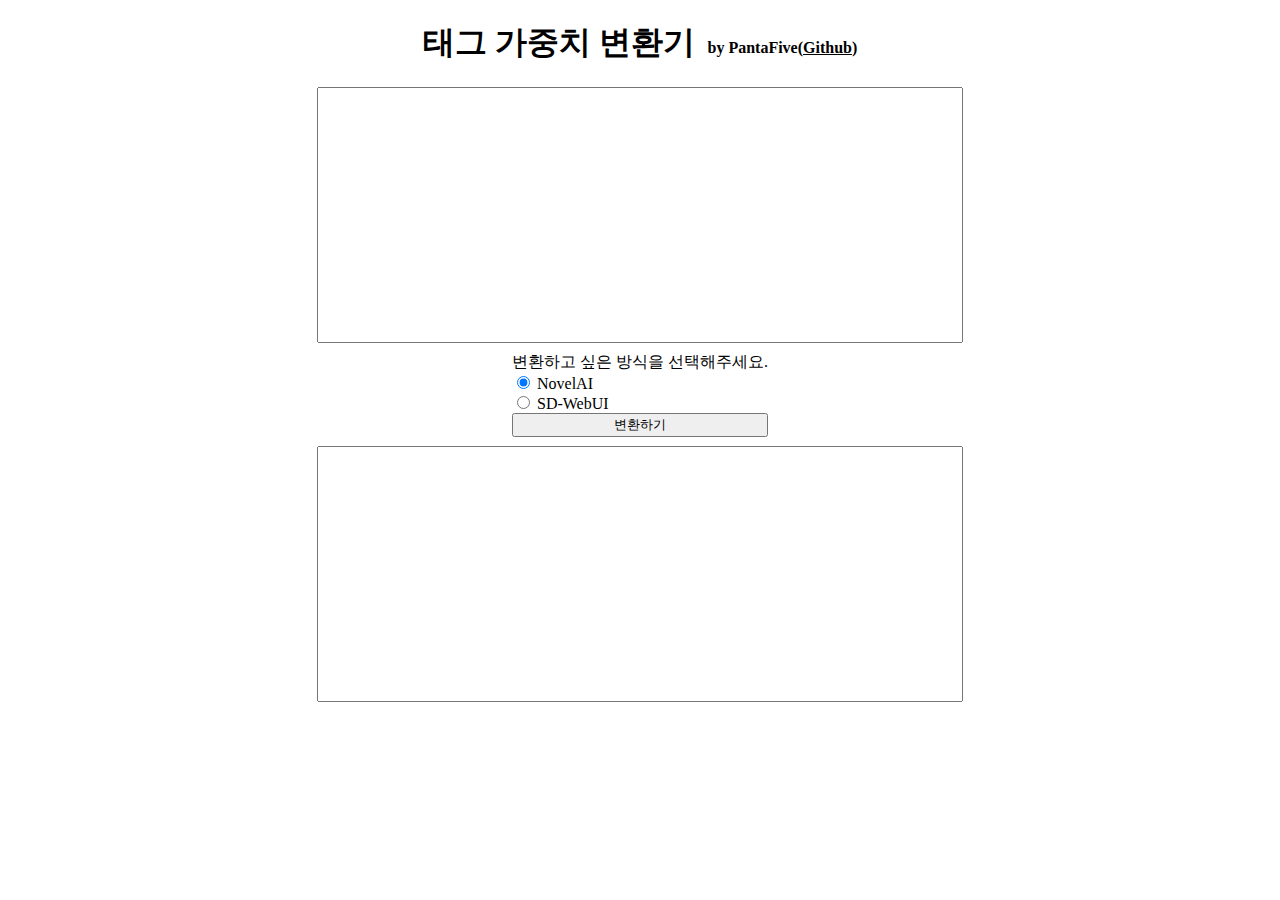
==== tag.html @ 72cdb397 "Create tag.html" ====
<!DOCTYPE html>
<html lang="ko">
    <head>
        <meta charset="UTF-8" />
        <meta http-equiv="X-UA-Compatible" content="IE=edge" />
        <meta name="viewport" content="width=device-width, initial-scale=1.0" />
        <title>태그 가중치 변환기</title>
        <style>
            html,
            body {
                margin: 0;
                padding: 0;
            }
            a:visited,
            a:link,
            a:hover,
            a:active {
                text-decoration: underline;
                color: black;
            }
            .tagArea {
                height: 250px;
                resize: none;
            }
            .typeSelection {
                width: 100%;
            }
            header,
            main,
            footer {
                display: flex;
                width: 100%;
                flex-wrap: wrap;
                justify-content: center;
                align-items: center;
            }
            header {
                align-items: baseline;
            }
            header > h4 {
                padding-left: 1vw;
            }
            .middle {
                display: flex;
                flex-direction: column;
                flex-wrap: wrap;
                margin-top: 1vh;
                margin-bottom: 1vh;
            }
            .breakLine {
                height: 0;
                flex-basis: 100%;
            }
            @media all and (max-width: 1279px) {
                .tagArea {
                    width: 100%;
                    margin-left: 1vw;
                    margin-right: 1vw;
                }
            }
            @media all and (min-width: 1280px) {
                .tagArea {
                    width: 50%;
                }
            }
        </style>
    </head>
    <body>
        <header>
            <h1>태그 가중치 변환기</h1>
            <h4>by PantaFive(<a href="https://github.com/panta5" target="_blank">Github</a>)</h4>
        </header>
        <div class="breakLine"></div>
        <main>
            <textarea id="before" class="tagArea"></textarea>
            <div class="breakLine"></div>
            <div class="middle">
                <div class="typeSelection">
                    <span>변환하고 싶은 방식을 선택해주세요.</span>
                    <div class="breakLine"></div>
                    <input type="radio" name="type" id="nai" value="nai" checked />
                    <label for="nai" class="radioLabel">NovelAI</label>
                    <div class="breakLine"></div>
                    <input type="radio" name="type" id="webui" value="webui" />
                    <label for="webui" class="radioLabel">SD-WebUI</label>
                </div>
                <div class="breakLine"></div>
                <button
                    id="convertNow"
                    class="btn"
                    onclick="convert(document.querySelector(`input[name=type]:checked`).value);"
                >
                    변환하기
                </button>
            </div>
            <div class="breakLine"></div>
            <textarea id="after" class="tagArea"></textarea>
        </main>
        <footer></footer>
        <script>
            var convertBtn = document.getElementById('convertNow');
            const convert = (type) => {
                let beforeData = document.getElementById('before').value.toString();
                if (type == 'webui') {
                    let afterData = beforeData.replaceAll('{', '(').replaceAll('}', ')').toString();
                    document.getElementById('after').value = afterData.toString();
                    console.log('WebUI 형식으로 변환됨.');
                } else if (type == 'nai') {
                    let afterData = beforeData.replaceAll('(', '{').replaceAll(')', '}').toString();
                    document.getElementById('after').value = afterData.toString();
                    console.log('NovelAI 형식으로 변환됨.');
                }
                return;
            };
        </script>
    </body>
</html>
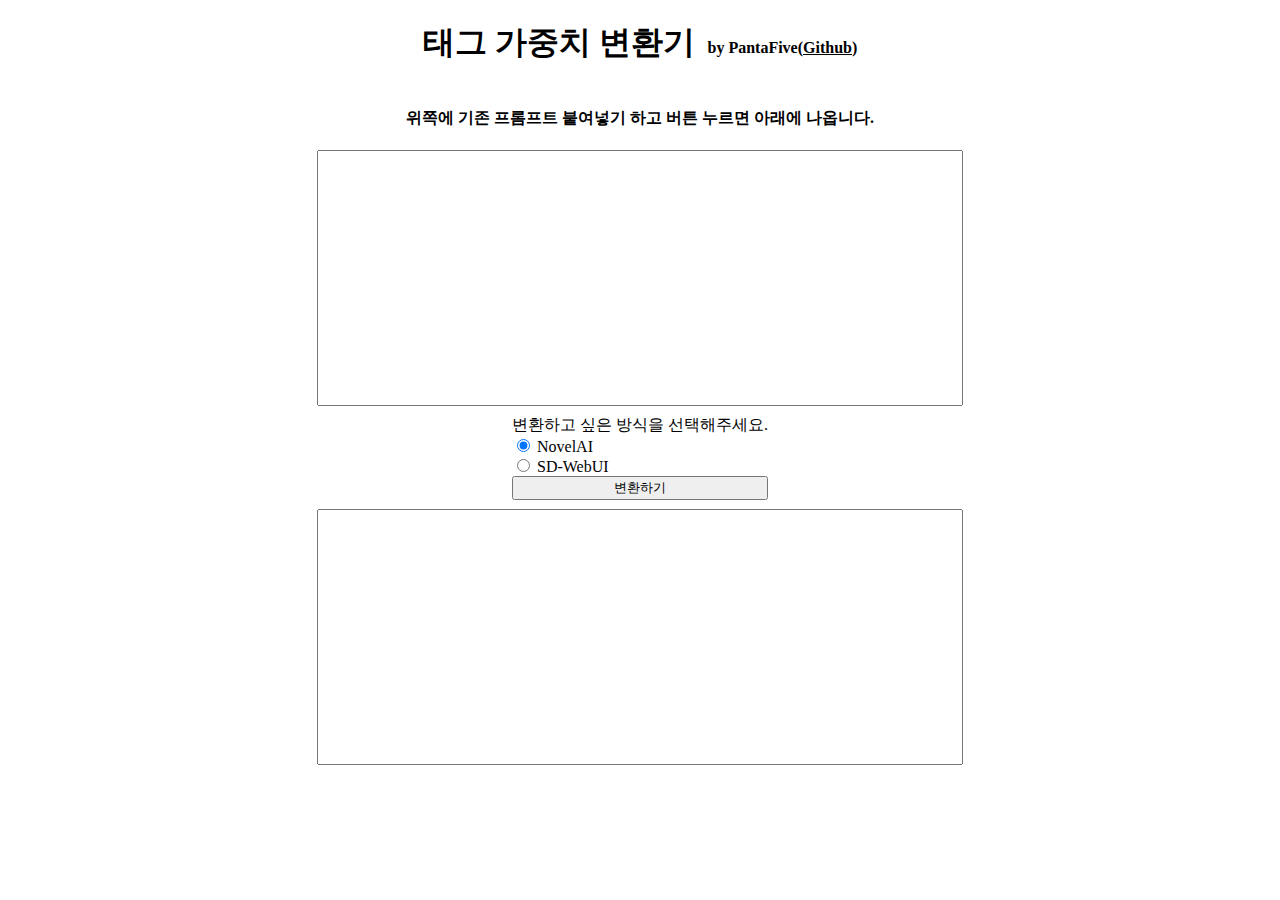
==== commit 8b393f5b: "Update tag.html" ====
--- a/tag.html
+++ b/tag.html
@@ -72,6 +72,8 @@
         </header>
         <div class="breakLine"></div>
         <main>
+            <h4>위쪽에 기존 프롬프트 붙여넣기 하고 버튼 누르면 아래에 나옵니다.</h4>
+            <div class="breakLine"></div>
             <textarea id="before" class="tagArea"></textarea>
             <div class="breakLine"></div>
             <div class="middle">
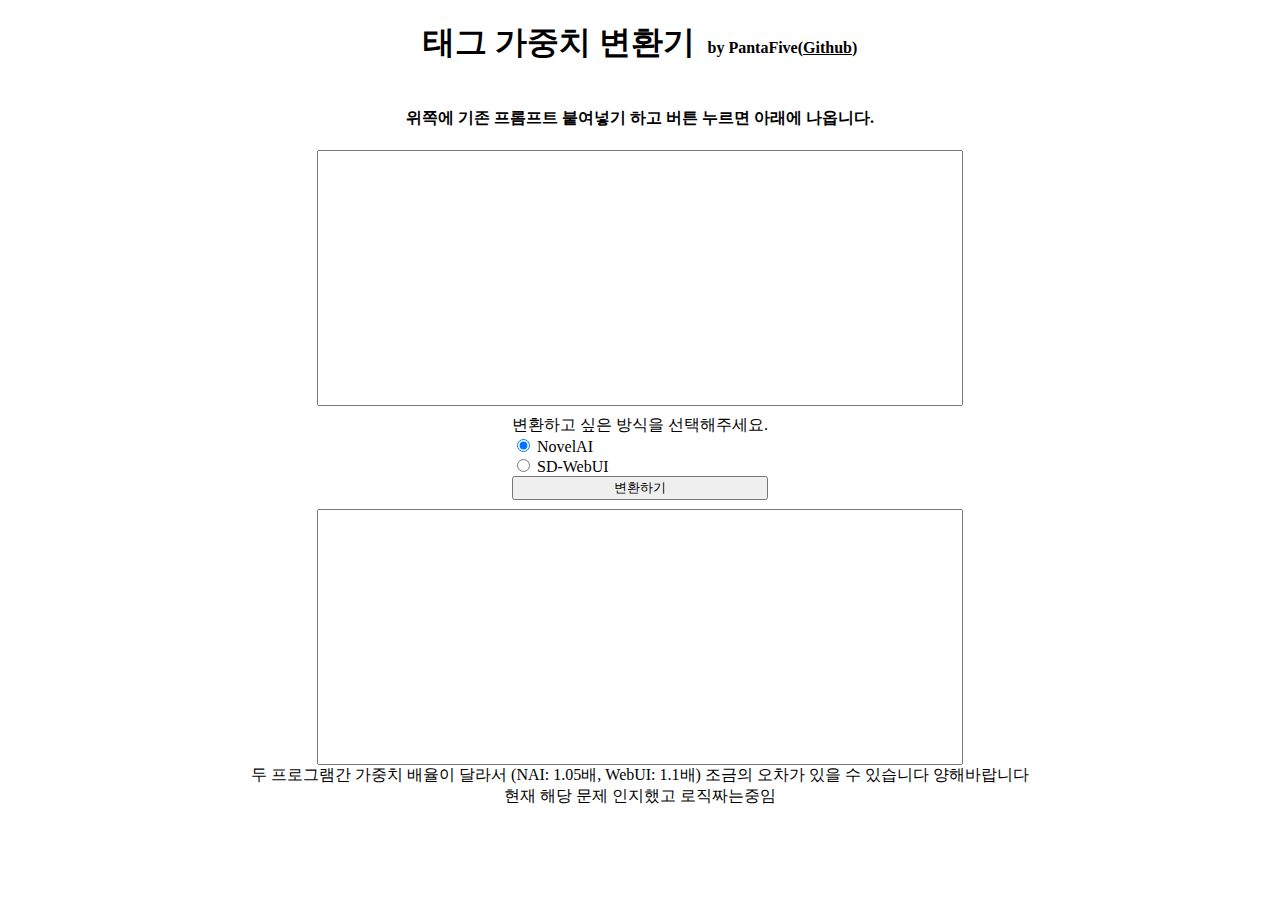
==== commit 8ec57e48: "Update tag.html" ====
--- a/tag.html
+++ b/tag.html
@@ -97,6 +97,13 @@
             </div>
             <div class="breakLine"></div>
             <textarea id="after" class="tagArea"></textarea>
+            <div class="breakLine"></div>
+            <span
+                >두 프로그램간 가중치 배율이 달라서 (NAI: 1.05배, WebUI: 1.1배) 조금의 오차가 있을 수 있습니다
+                양해바랍니다</span
+            >
+            <div class="breakLine"></div>
+            <span>현재 해당 문제 인지했고 로직짜는중임</span>
         </main>
         <footer></footer>
         <script>
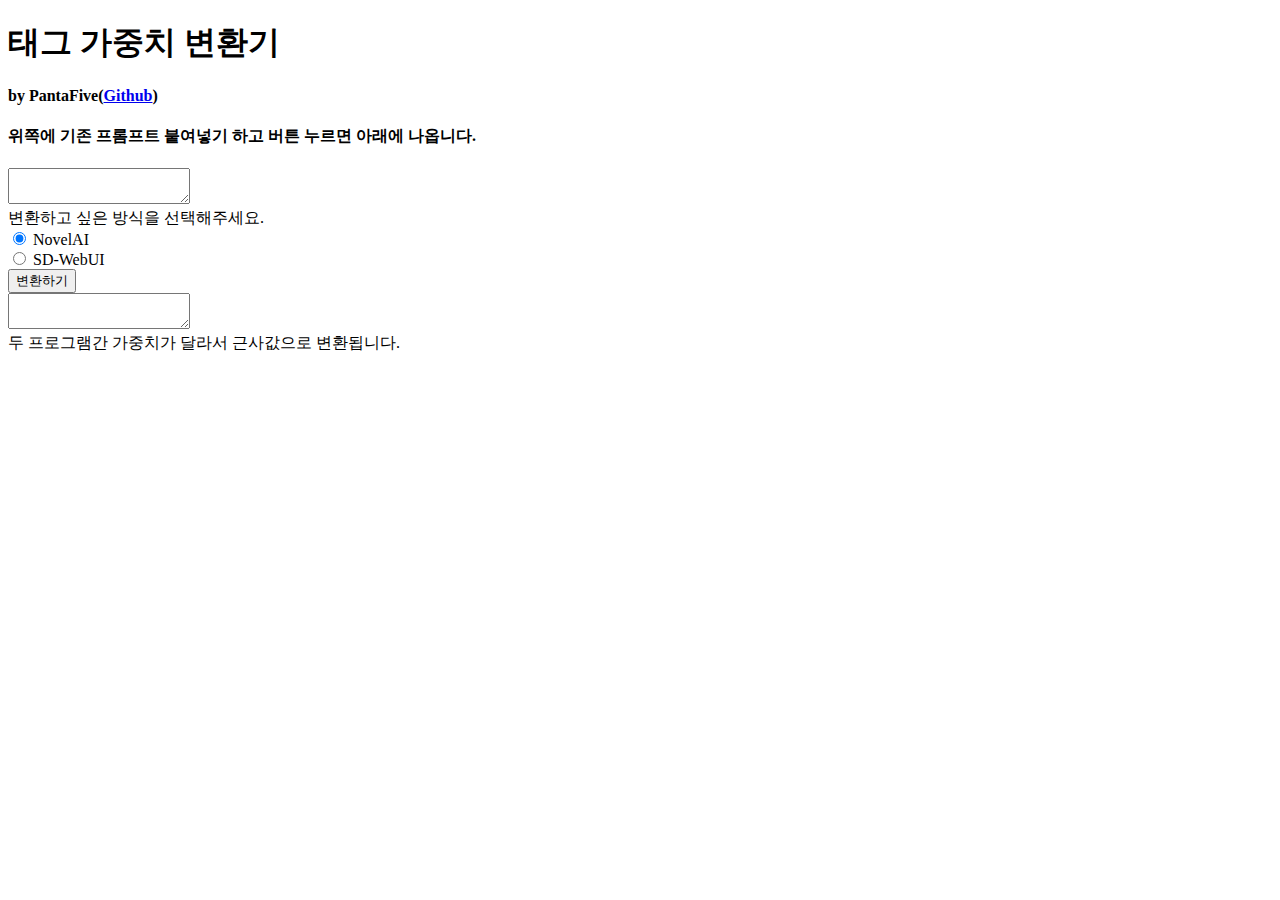
==== commit 1f67743b: "Update tag.html" ====
--- a/tag.html
+++ b/tag.html
@@ -5,65 +5,7 @@
         <meta http-equiv="X-UA-Compatible" content="IE=edge" />
         <meta name="viewport" content="width=device-width, initial-scale=1.0" />
         <title>태그 가중치 변환기</title>
-        <style>
-            html,
-            body {
-                margin: 0;
-                padding: 0;
-            }
-            a:visited,
-            a:link,
-            a:hover,
-            a:active {
-                text-decoration: underline;
-                color: black;
-            }
-            .tagArea {
-                height: 250px;
-                resize: none;
-            }
-            .typeSelection {
-                width: 100%;
-            }
-            header,
-            main,
-            footer {
-                display: flex;
-                width: 100%;
-                flex-wrap: wrap;
-                justify-content: center;
-                align-items: center;
-            }
-            header {
-                align-items: baseline;
-            }
-            header > h4 {
-                padding-left: 1vw;
-            }
-            .middle {
-                display: flex;
-                flex-direction: column;
-                flex-wrap: wrap;
-                margin-top: 1vh;
-                margin-bottom: 1vh;
-            }
-            .breakLine {
-                height: 0;
-                flex-basis: 100%;
-            }
-            @media all and (max-width: 1279px) {
-                .tagArea {
-                    width: 100%;
-                    margin-left: 1vw;
-                    margin-right: 1vw;
-                }
-            }
-            @media all and (min-width: 1280px) {
-                .tagArea {
-                    width: 50%;
-                }
-            }
-        </style>
+        <link rel="stylesheet" href="tag.css" />
     </head>
     <body>
         <header>
@@ -98,29 +40,9 @@
             <div class="breakLine"></div>
             <textarea id="after" class="tagArea"></textarea>
             <div class="breakLine"></div>
-            <span
-                >두 프로그램간 가중치 배율이 달라서 (NAI: 1.05배, WebUI: 1.1배) 조금의 오차가 있을 수 있습니다
-                양해바랍니다</span
-            >
-            <div class="breakLine"></div>
-            <span>현재 해당 문제 인지했고 로직짜는중임</span>
+            <span>두 프로그램간 가중치가 달라서 근사값으로 변환됩니다.</span>
         </main>
         <footer></footer>
-        <script>
-            var convertBtn = document.getElementById('convertNow');
-            const convert = (type) => {
-                let beforeData = document.getElementById('before').value.toString();
-                if (type == 'webui') {
-                    let afterData = beforeData.replaceAll('{', '(').replaceAll('}', ')').toString();
-                    document.getElementById('after').value = afterData.toString();
-                    console.log('WebUI 형식으로 변환됨.');
-                } else if (type == 'nai') {
-                    let afterData = beforeData.replaceAll('(', '{').replaceAll(')', '}').toString();
-                    document.getElementById('after').value = afterData.toString();
-                    console.log('NovelAI 형식으로 변환됨.');
-                }
-                return;
-            };
-        </script>
+        <script src="tag.js"></script>
     </body>
 </html>
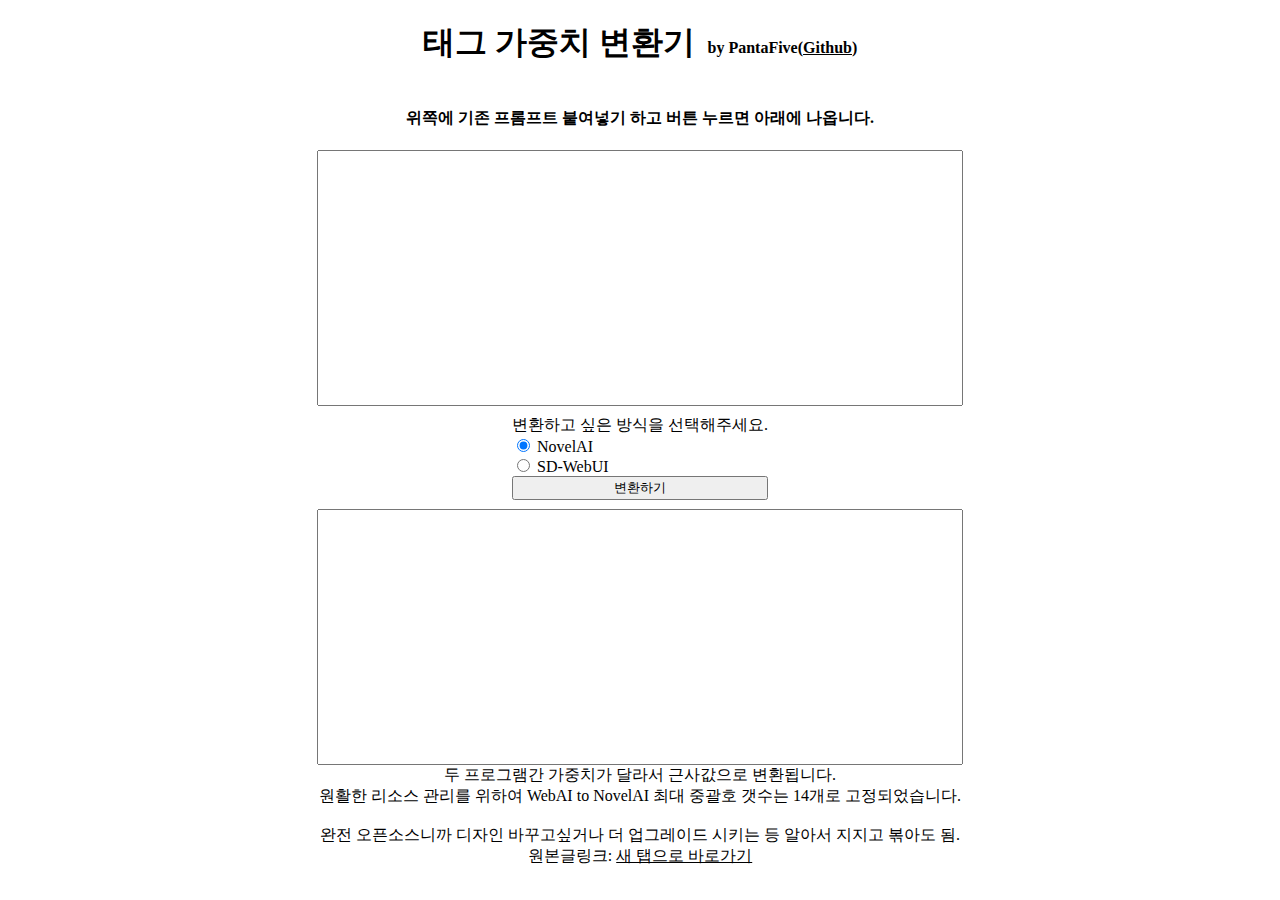
==== commit b89ee150: "Update tag.html" ====
--- a/tag.html
+++ b/tag.html
@@ -41,6 +41,12 @@
             <textarea id="after" class="tagArea"></textarea>
             <div class="breakLine"></div>
             <span>두 프로그램간 가중치가 달라서 근사값으로 변환됩니다.</span>
+            <div class="breakLine"></div>
+            <span>원활한 리소스 관리를 위하여 WebAI to NovelAI 최대 중괄호 갯수는 14개로 고정되었습니다.</span>
+            <div class="breakLine" style="margin-top: 2vh"></div>
+            <span>완전 오픈소스니까 디자인 바꾸고싶거나 더 업그레이드 시키는 등 알아서 지지고 볶아도 됨.</span>
+            <div class="breakLine"></div>
+            <span>원본글링크: <a href="https://arca.live/b/aiart/60669049" target="_blank">새 탭으로 바로가기</a></span>
         </main>
         <footer></footer>
         <script src="tag.js"></script>
--- a/tag.css
+++ b/tag.css
@@ -0,0 +1,57 @@
+html,
+body {
+    margin: 0;
+    padding: 0;
+}
+a:visited,
+a:link,
+a:hover,
+a:active {
+    text-decoration: underline;
+    color: black;
+}
+.tagArea {
+    height: 250px;
+    resize: none;
+}
+.typeSelection {
+    width: 100%;
+}
+header,
+main,
+footer {
+    display: flex;
+    width: 100%;
+    flex-wrap: wrap;
+    justify-content: center;
+    align-items: center;
+}
+header {
+    align-items: baseline;
+}
+header > h4 {
+    padding-left: 1vw;
+}
+.middle {
+    display: flex;
+    flex-direction: column;
+    flex-wrap: wrap;
+    margin-top: 1vh;
+    margin-bottom: 1vh;
+}
+.breakLine {
+    height: 0;
+    flex-basis: 100%;
+}
+@media all and (max-width: 1279px) {
+    .tagArea {
+        width: 100%;
+        margin-left: 1vw;
+        margin-right: 1vw;
+    }
+}
+@media all and (min-width: 1280px) {
+    .tagArea {
+        width: 50%;
+    }
+}
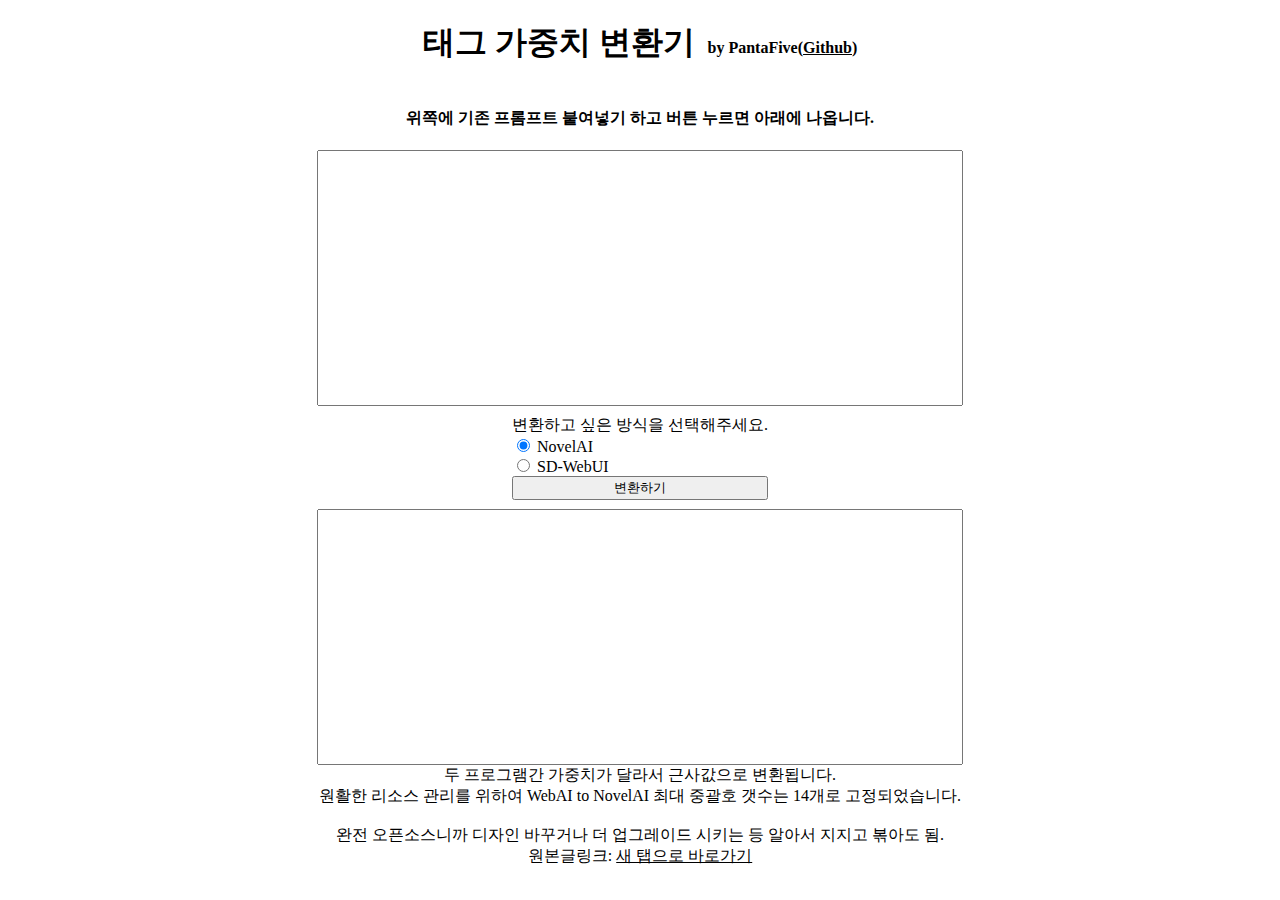
==== commit f2114790: "Update tag.html" ====
--- a/tag.html
+++ b/tag.html
@@ -44,7 +44,7 @@
             <div class="breakLine"></div>
             <span>원활한 리소스 관리를 위하여 WebAI to NovelAI 최대 중괄호 갯수는 14개로 고정되었습니다.</span>
             <div class="breakLine" style="margin-top: 2vh"></div>
-            <span>완전 오픈소스니까 디자인 바꾸고싶거나 더 업그레이드 시키는 등 알아서 지지고 볶아도 됨.</span>
+            <span>완전 오픈소스니까 디자인 바꾸거나 더 업그레이드 시키는 등 알아서 지지고 볶아도 됨.</span>
             <div class="breakLine"></div>
             <span>원본글링크: <a href="https://arca.live/b/aiart/60669049" target="_blank">새 탭으로 바로가기</a></span>
         </main>
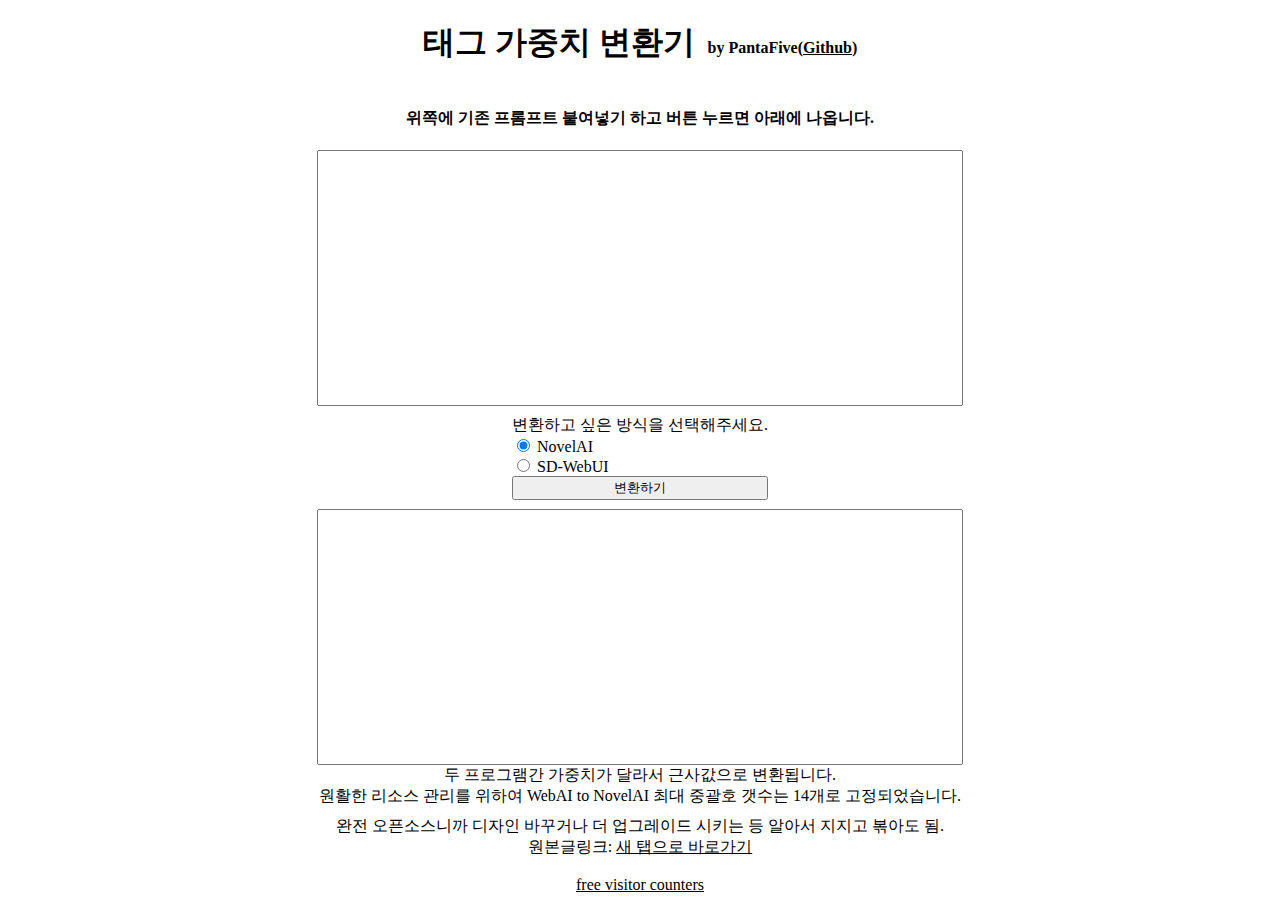
==== commit 4a64cf49: "Update tag.html" ====
--- a/tag.html
+++ b/tag.html
@@ -43,12 +43,21 @@
             <span>두 프로그램간 가중치가 달라서 근사값으로 변환됩니다.</span>
             <div class="breakLine"></div>
             <span>원활한 리소스 관리를 위하여 WebAI to NovelAI 최대 중괄호 갯수는 14개로 고정되었습니다.</span>
-            <div class="breakLine" style="margin-top: 2vh"></div>
+            <div class="breakLine" style="margin-top: 1vh"></div>
             <span>완전 오픈소스니까 디자인 바꾸거나 더 업그레이드 시키는 등 알아서 지지고 볶아도 됨.</span>
             <div class="breakLine"></div>
             <span>원본글링크: <a href="https://arca.live/b/aiart/60669049" target="_blank">새 탭으로 바로가기</a></span>
         </main>
-        <footer></footer>
+        <footer>
+            <div class="breakLine" style="margin-top: 1vh"></div>
+            <script type="text/javascript" src="https://www.counters-free.net/count/bhem"></script>
+            <br />
+            <a href="http://www.freevisitorcounters.com">free visitor counters</a>
+            <script
+                type="text/javascript"
+                src="https://www.whomania.com/ctr?id=17c5d957dd76ef3723f3d412f7a2aa44ebce546d"
+            ></script>
+        </footer>
         <script src="tag.js"></script>
     </body>
 </html>
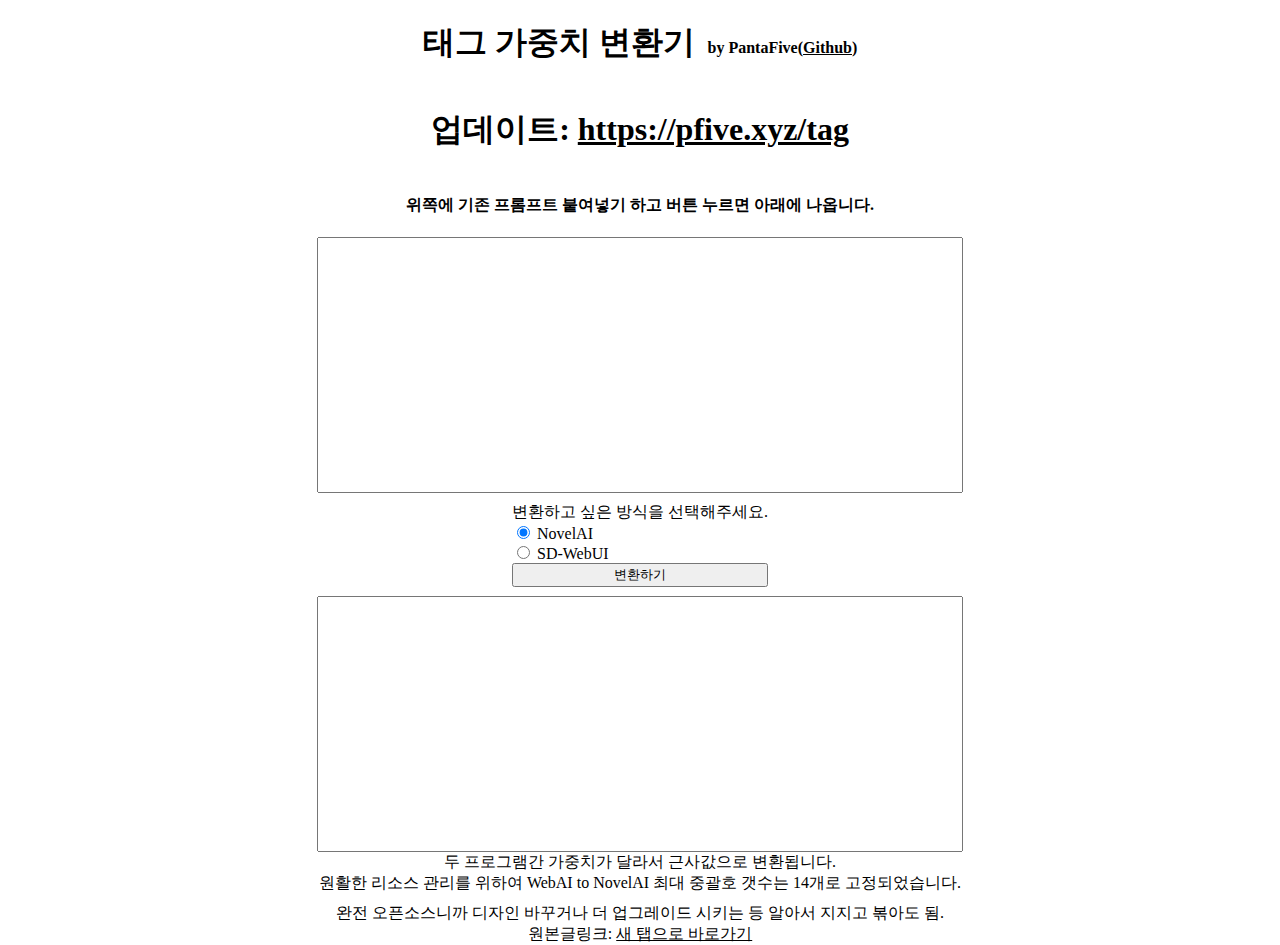
==== commit bfca5ddf: "Update tag.html" ====
--- a/tag.html
+++ b/tag.html
@@ -14,6 +14,8 @@
         </header>
         <div class="breakLine"></div>
         <main>
+            <h1>업데이트: <a href="https://pfive.xyz/tag" target="_blank">https://pfive.xyz/tag</a></h1>
+            <div class="breakLine"></div>
             <h4>위쪽에 기존 프롬프트 붙여넣기 하고 버튼 누르면 아래에 나옵니다.</h4>
             <div class="breakLine"></div>
             <textarea id="before" class="tagArea"></textarea>
@@ -49,14 +51,6 @@
             <span>원본글링크: <a href="https://arca.live/b/aiart/60669049" target="_blank">새 탭으로 바로가기</a></span>
         </main>
         <footer>
-            <div class="breakLine" style="margin-top: 1vh"></div>
-            <script type="text/javascript" src="https://www.counters-free.net/count/bhem"></script>
-            <br />
-            <a href="http://www.freevisitorcounters.com">free visitor counters</a>
-            <script
-                type="text/javascript"
-                src="https://www.whomania.com/ctr?id=17c5d957dd76ef3723f3d412f7a2aa44ebce546d"
-            ></script>
         </footer>
         <script src="tag.js"></script>
     </body>
